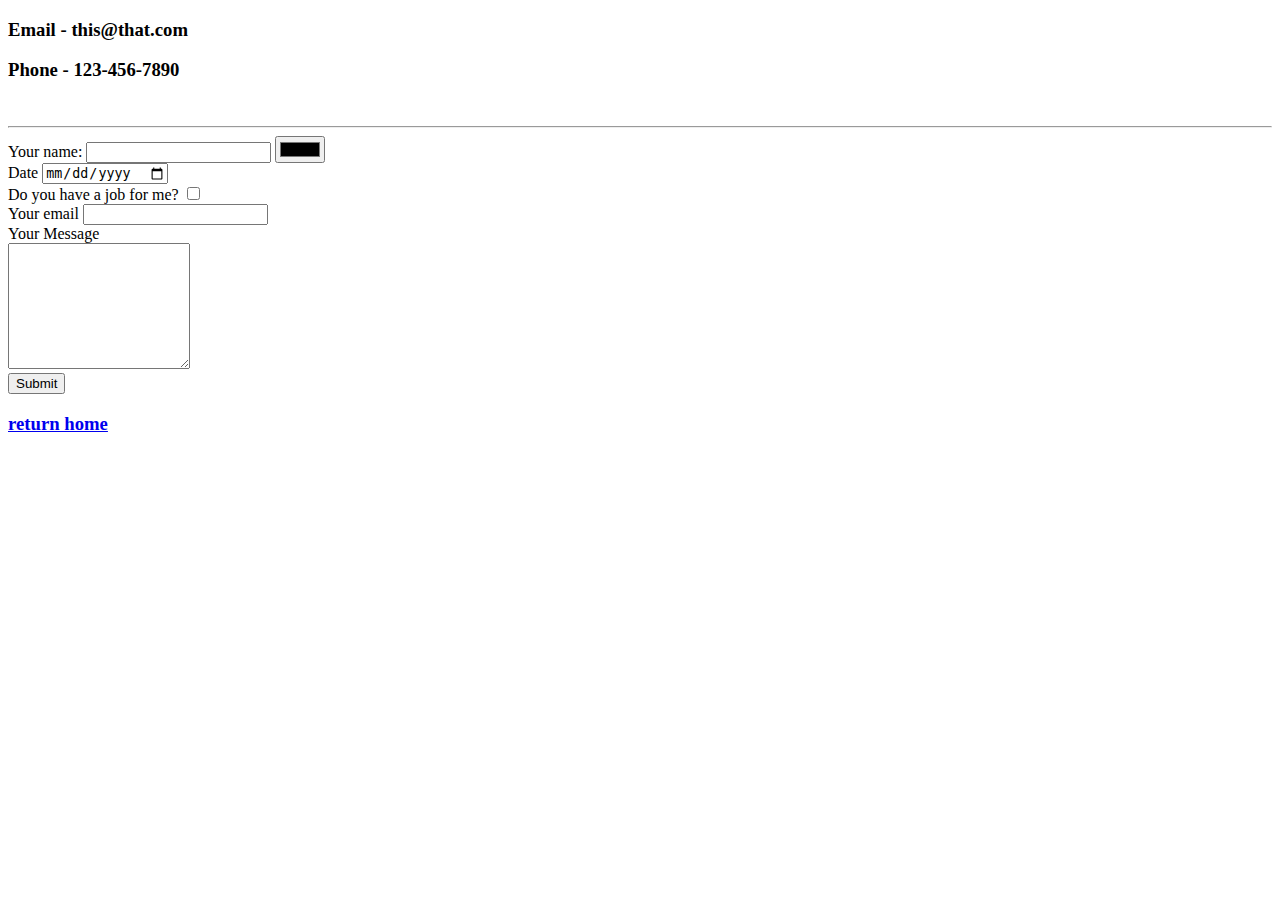
==== contact.html @ 897d6c95 "Initial upload" ====
<!DOCTYPE html>
<html lang="en">
<head>
    <meta charset="UTF-8">
    <meta http-equiv="X-UA-Compatible" content="IE=edge">
    <meta name="viewport" content="width=device-width, initial-scale=1.0">
    <title>Contact</title>
</head>
<body>
    <h3>Email - this@that.com</h3>
    <h3>Phone - 123-456-7890</h3>
    <br>
    <hr>
    <form class="" action="mailto:this@that.com" method="post" enctype="text/plain">
        <label>Your name:</label>
        <input type="text" name="yourName" value="">
        <input type="color" name="" value=""><br>
        <label>Date</label>
        <input type="date"><br>
        <label>Do you have a job for me?</label>
        <input type="checkbox" name="" value=""><br>
        <label>Your email</label>
        <input type="email" name="yourEmail" value=""><br>
        <label>Your Message</label><br>
        <textarea name="yourMessage" rows="8" cols="20"></textarea><br>
        <input type="submit" name="">
    </form>
    <h3><a href="index.html">return home</a></h3>
 
</body>
</html>
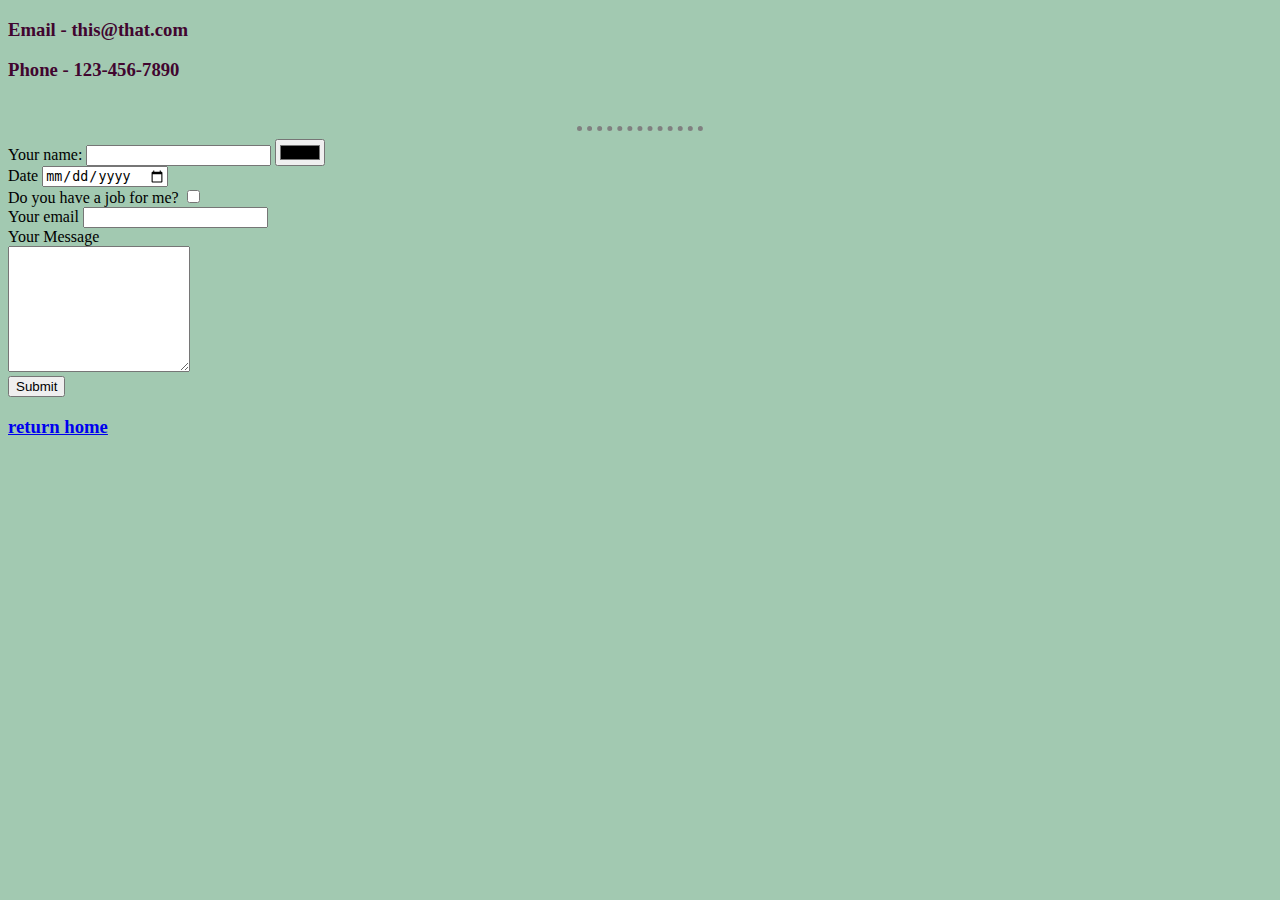
==== commit fb8ccd9c: "Add files via upload" ====
--- a/contact.html
+++ b/contact.html
@@ -5,6 +5,7 @@
     <meta http-equiv="X-UA-Compatible" content="IE=edge">
     <meta name="viewport" content="width=device-width, initial-scale=1.0">
     <title>Contact</title>
+    <link rel="stylesheet" href="css/styles.css">
 </head>
 <body>
     <h3>Email - this@that.com</h3>
--- a/css/styles.css
+++ b/css/styles.css
@@ -0,0 +1,19 @@
+body {
+    background-color: rgb(162, 201, 177);
+  }
+  hr  {
+    border-style: none;
+    border-top-style: dotted;
+    border-color: grey;
+    border-width: 5px;
+    width: 10%;
+  }
+  img {
+    height: 250px;
+  }
+  h1 {
+      color:rgb(65, 5, 47);
+  }
+  h3 {
+      color: rgb(65, 5, 47);
+  }